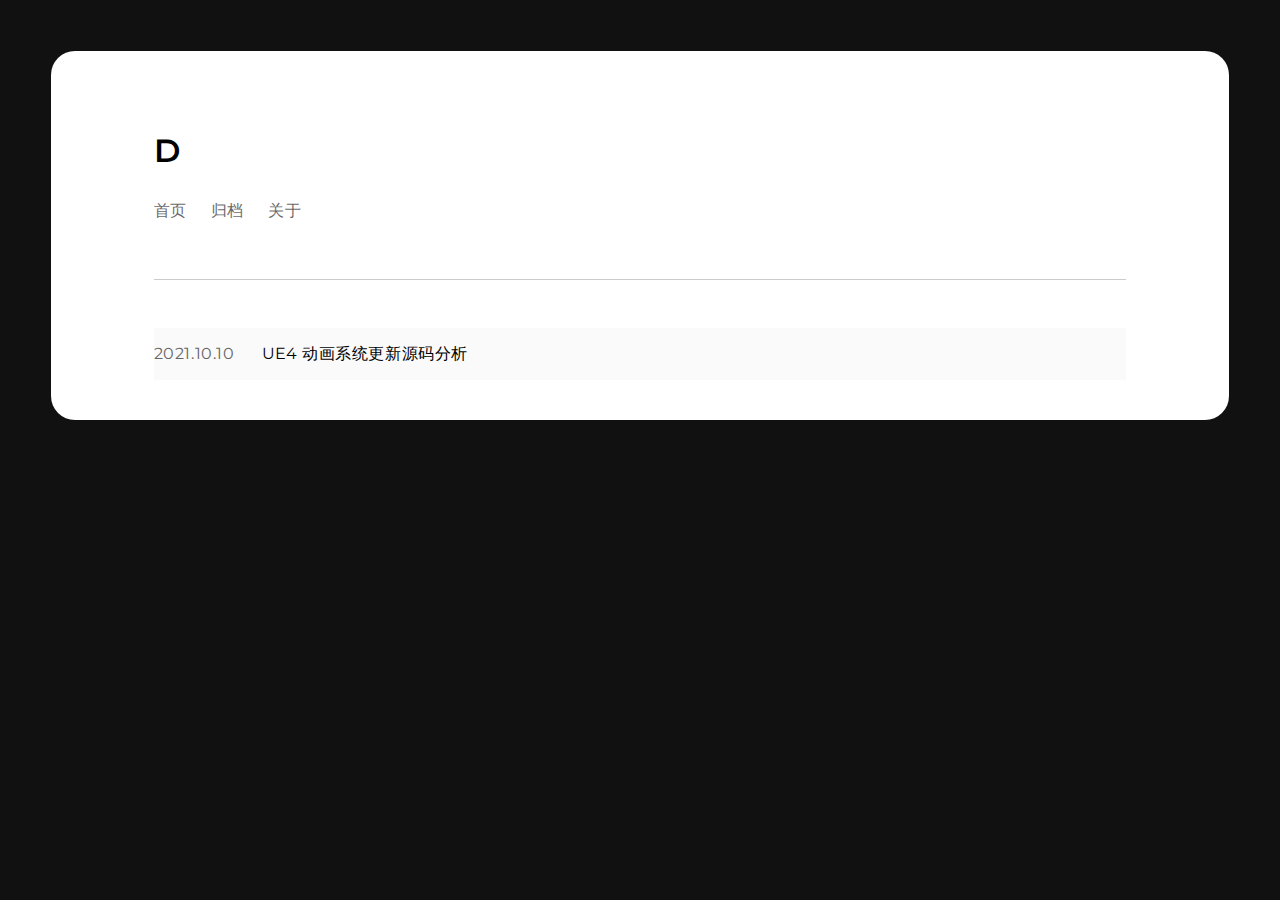
==== archives/index.html @ f332cb79 "Site updated: 2023-10-10 20:12:19" ====
<!DOCTYPE html>
<html>
    <head>
    <meta charset="utf-8">
    <meta content="width=device-width, initial-scale=1.0, maximum-scale=1.0, user-scalable=no, viewport-fit=cover" name="viewport" />
    <link rel="alternate icon" type="image/png" href="/img/favicon.png">
    <title>D | </title>
    
<link rel="stylesheet" href="/css/reset.css">

    
<link rel="stylesheet" href="/css/style.css">

    
<link rel="stylesheet" href="/css/markdown.css">

    
<link rel="stylesheet" href="/css/fonts.css">

<meta name="generator" content="Hexo 6.3.0"></head>
    <body>
        <div class="paper">
            <div class="paper-main">
                
                    <div class="header">
    <a class="logo" href="/">D</a>
    <ul class="nav">
        
        <li><a href="/">首页</a></li>
        
        <li><a href="/archives">归档</a></li>
        
        <li><a href="/about">关于</a></li>
        
    </ul>
</div>
                
                <div class="archive-list">
    <ul class="archive">
        
        <li>
            <span class="archive-date">2021.10.10</span>
            <div class="archive-main">
                <a class="archive-title" href="/2021/10/10/UE4-%E5%8A%A8%E7%94%BB%E7%B3%BB%E7%BB%9F%E6%9B%B4%E6%96%B0%E6%BA%90%E7%A0%81%E5%88%86%E6%9E%90/">UE4 动画系统更新源码分析</a>
                <!-- <a class="read-more" href="/2021/10/10/UE4-%E5%8A%A8%E7%94%BB%E7%B3%BB%E7%BB%9F%E6%9B%B4%E6%96%B0%E6%BA%90%E7%A0%81%E5%88%86%E6%9E%90/"> ... </a> -->
            </div>
        </li>
        
    </ul>
</div>

                <!-- 
<div class="footer">
    <span>Copyright © 2022 D</span>
    <span>Theme Designed By <a target="_blank" href="https://zheli.design/one-paper">這李設計</a></span>
</div>
-->


<link rel="stylesheet" href="/css/a11y-dark.min.css">


<script src="/js/highlight.min.js"></script>


<script src="/js/highlightjs-line-numbers.js"></script>


<script>
    hljs.initHighlightingOnLoad();
    hljs.initLineNumbersOnLoad();
</script>

            </div>
        </div>
    </body>
</html>
---- css/style.css ----
@charset "utf-8";

:root
{
    --font-color-0: #04077e;
    --font-color-1: #000;
    --font-color-2: #666;
    --font-color-3: #aaa;
    --bg-color-1: #eee;
    --line-1: #ccc;
    --line-2: #ddd;
}
p
{
    word-wrap: break-word;
    white-space: pre-wrap;
}

body
{
    font-family: "Montserrat", "SF UI Text", "PingFang SC", "Hiragino Sans GB", "Microsoft YaHei", "Segoe UI", "Helvetica Neue", Helvetica, "Apple Color Emoji", "Segoe UI Emoji", "Segoe UI Symbol", sans-serif;
    font-size: 16px;
    line-height: 1.75;
    letter-spacing: 0.6px;
    color: var(--font-color-2);
    background: #111;
}
a
{
    text-decoration: none;
    color: var(--font-color-1);
}

.paper
{
    padding: 4vw;
}
.paper-main
{
    width: 100%;
    max-width: 1920px;
    margin: 0 auto;
    padding: 72px 8vw 24px;
    background: #fff;
    border-radius: 24px;
    background: #fff;
}

.header
{
    padding-bottom: 48px;
    margin-bottom: 48px;
    border-bottom: 1px solid var(--line-1);
    display: flex;
    flex-direction: row;
    flex-wrap: wrap;
    justify-content: flex-start;
    align-content: center;
}
.logo
{
    font-size: 2rem;
    font-weight: 600;
    color: var(--font-color-1);
    margin-bottom: 16px;
    flex: 0 0 100%;
}
.nav
{
    margin: 0 0 4px;
    flex: 0 0 100%;
    display: flex;
    flex-direction: row;
    flex-wrap: wrap;
    justify-content: flex-start;
    align-content: center;
}
.nav li
{
    padding: 2px 0;
    margin-right: 24px;
}
.nav li:last-of-type
{
    margin-right: 0;
}
.nav li a
{
    color: var(--font-color-1);
    opacity: .6;
    transition: opacity ease-in-out .5s;
}
.nav li a:hover
{
    opacity: 1;
    transition: opacity ease-in-out .5s;
}

.post-header
{
    margin-bottom: 48px;
    display: flex;
    flex-direction: row;
    flex-wrap: wrap;
    justify-content: flex-start;
    align-content: center;
}
.post-header .logo
{
    font-size: 1rem;
}
.post-header .go-home
{
    display: block;
    padding: 10px 20px 8px;
    border-radius: 18px;
    background: #fff;
    border: 1px solid #eee;
    margin: 8px 0;
    transition: background ease-in-out .5s;
}
.post-header .go-home:hover
{
    background: var(--bg-color-1);
    transition: background ease-in-out .5s;
}
.post-header .go-home svg
{
    transform: translateX(0);
    transition: transform ease-in-out .5s;
}
.post-header .go-home:hover svg
{
    transform: translateX(-4px);
    transition: transform ease-in-out .5s;
}

.post-list
{
    display: flex;
    flex-direction: column;
    flex-wrap: wrap;
    justify-content: flex-start;
    align-items: stretch;
}
.post
{
    width: 100%;
    padding-bottom: 48px;
    margin-bottom: 48px;
    border-bottom: 1px dashed var(--line-2);
}
.post-title
{
    display: inline-block;
    font-size: 1.6rem;
    font-weight: 600;
    line-height: 1.5;
    margin-bottom: 12px;
    color: var(--font-color-1);
    /*transition: color ease-in-out .5s;*/
}
.post-title:hover
{
    color: var(--font-color-0);
    transition: color ease-in-out .5s;
}
.post-except
{
    word-break: break-all;
    margin-bottom: 12px;
}
.read-more
{
    padding: 0 4px;
    color: var(--font-color-0);   
}
.read-more:before,
.read-more:after
{
    display: inline-block;
    transition: transform ease-in-out .5s;
}
.read-more:before
{
    content: "{ ";
}
.read-more:after
{
    content: " }";
}
.read-more:hover:before
{
    transform: translateX(-4px);
    transition: transform ease-in-out .25s;
}
.read-more:hover:after
{
    transform: translateX(4px);
    transition: transform ease-in-out .25s;
}
.post-date
{
    font-size: 0.875rem;
    color: var(--font-color-3);
}

.paginator
{
    font-size: 0.875rem;
    width: 100%;
    margin: 0 auto 24px;
    display: flex;
    flex-direction: row;
    flex-wrap: wrap;
    justify-content: space-evenly;
    align-items: center;
}
.paginator *
{
    display: block;
    padding: 8px 16px;
    border-radius: 18px;
    background: #fff;
    border: 1px solid #eee;
}
.paginator .space
{
    display: block;
    padding: 8px 16px;
    border-radius: 18px;
    background: #fff;
    border: none;
}
.paginator a
{
    margin: 4px;
    color: var(--font-color-2);
    transition: color ease-in-out .5s;
}
.paginator a:hover
{
    color: var(--font-color-0);
    transition: color ease-in-out .5s;
}
.paginator .current
{
    color: var(--font-color-0);
    border: 1px solid var(--font-color-0);
}

.footer
{
    padding: 24px 0;
    font-size: 0.875rem;
    color: var(--font-color-3);
    display: flex;
    flex-direction: column;
    flex-wrap: nowrap;
    justify-content: flex-start;
    align-content: center;
}
.footer span
{
    text-align: center;
    margin-bottom: 8px;
}
.footer a
{
    color: var(--font-color-3);
    transition: color ease-in-out .5s;
}
.footer a:hover
{
    color: var(--font-color-0);
    transition: color ease-in-out .5s;
}

.post-main
{
    display: flex;
    flex-direction: row;
    flex-wrap: wrap;
    justify-content: flex-start;
    align-items: center;
    margin-bottom: 24px;
}
.post-main-title
{
    flex: 0 0 100%;
    margin-bottom: 12px;
    font-size: 1.6rem;
    font-weight: 600;
    line-height: 1.5;
    color: var(--font-color-1);
}
.post-meta
{
    font-size: 0.875rem;
    color: var(--font-color-3);
    flex: 0 0 100%;
    margin-bottom: 32px;
}

.archive
{
    display: flex;
    flex-direction: column;
    flex-wrap: wrap;
    justify-content: space-between;
    align-content: normal;
}
.archive li
{
    display: flex;
    flex-direction: row;
    flex-wrap: nowrap;
    justify-content: flex-start;
    align-content: center;
    padding: 12px 0;
}
.archive li:nth-child(odd)
{
    background: #fafafa;
}
.archive li:nth-child(even)
{
    background: #fff;
}
.archive li span
{
    width: 108px;
    color: var(--font-color-2);
}
.archive-main
{
    flex: 0 1 calc( 100% - 108px );
}
.archive-title
{
    color: var(--font-color-1);
    /*transition: color ease-in-out .5s;*/
}
.archive-title:hover
{
    color: var(--font-color-0);
    transition: color ease-in-out .5s;
}
---- css/markdown.css ----
@charset "utf-8";

.post-md
{
    width: 100%;
    font-size: 16px;
    letter-spacing: 0;
}

.post-md h1,
.post-md h2,
.post-md h3,
.post-md h4,
.post-md h5,
.post-md h6
{
    color: var(--font-color-1);
    margin: 12px 0;
}
.post-md h1
{
    font-size: 2.5rem;
    line-height: 1.2;
    padding: 24px 0;
}
.post-md h2
{
    font-size: 2rem;
    line-height: 1.2;
    padding: 20px 0;
}
.post-md h3
{
    font-size: 1.75rem;
    line-height: 1.2;
    padding: 18px 0;
}
.post-md h4
{
    font-size: 1.5rem;
    line-height: 1.2;
    padding: 16px 0;
}
.post-md h5
{
    font-size: 1.25rem;
    line-height: 1.2;
    padding: 14px 0;
}
.post-md h6
{
    font-size: 1.125rem;
    line-height: 1.2;
    padding: 12px 0;
}
.post-md a
{
    color: var(--font-color-2);
    box-shadow: 0 2px 0 var(--line-1);
    transition: color ease-in-out .65s, box-shadow ease-in-out .65s;
}
.post-md a:hover
{
    color: var(--font-color-0);
    box-shadow: 0 2px 0 var(--font-color-0);
    transition: color ease-in-out .65s, box-shadow ease-in-out .65s;
}
.post-md strong
{
    font-weight: 700;
}
.post-md em
{
    font-style: italic;
}
.post-md kbd
{
    padding: 2px 4px;
    border-radius: 2px;
    background: #eee;
    border: 1px solid #ddd;
}
.post-md ol
{
    list-style: decimal;
    padding-left: 24px;
}
.post-md ul
{
    list-style: disc;
    padding-left: 24px;
}
.post-md img
{
    border-radius: 4px;
}
.post-md hr
{
    border: none;
    height: 1px;
    background: var(--line-1);
    margin: 24px 0;
}

.post-md p,
.post-md blockquote
{
    width: 100%;
    margin: 12px 0;
}
.post-md blockquote
{
    border-left: 2px solid var(--line-2);
    padding-left: 12px;
    word-wrap: break-word;
}

.post-md .video-container
{
    background: #000;
    border-radius: 4px;
    overflow: hidden;
}
.post-md iframe,
.post-md .video-container iframe
{
    width: 100%;
    height: 100vh;
    max-height: 360px;
    margin: 12px 0;
}

.post-md>table
{
    width: 100%;
    text-align: left;
    border-spacing: 0;
}
.post-md>table th
{
    padding: 12px 0;
    border-bottom: 2px solid var(--line-1);
}
.post-md>table tr:nth-child(odd) td
{
    padding: 12px 0;
    border-bottom: 1px solid var(--line-1);
    background: #fafafa;
}
.post-md>table tr:nth-child(even) td
{
    padding: 12px 0;
    border-bottom: 1px solid var(--line-1);
    background: #fff;
}

.post-md code
{
    border-radius: 4px;
    background: #2b2b2b;
    padding: 2px 4px;
    color: #f8f8f2;
    font-size: 1rem;
}

.post-md .hljs-ln-numbers
{
    opacity: .5;
    padding-right: 12px;
}
---- css/fonts.css ----
/* montserrat-regular - latin */

@font-face
{
    font-family: "Montserrat";
    font-style: normal;
    font-weight: 400;
    src: local(""),
        url("../fonts/montserrat-v23-latin-regular.woff2") format("woff2"), /* Chrome 26+, Opera 23+, Firefox 39+ */
        url("../fonts/montserrat-v23-latin-regular.woff") format("woff"); /* Chrome 6+, Firefox 3.6+, IE 9+, Safari 5.1+ */
}

/* montserrat-600 - latin */

@font-face
{
    font-family: "Montserrat";
    font-style: normal;
    font-weight: 600;
    src: local(""),
        url("../fonts/montserrat-v23-latin-600.woff2") format("woff2"), /* Chrome 26+, Opera 23+, Firefox 39+ */
        url("../fonts/montserrat-v23-latin-600.woff") format("woff"); /* Chrome 6+, Firefox 3.6+, IE 9+, Safari 5.1+ */
}

/* montserrat-italic - latin */

@font-face
{
    font-family: "Montserrat";
    font-style: italic;
    font-weight: 400;
    src: local(""),
        url("../fonts/montserrat-v23-latin-italic.woff2") format("woff2"), /* Chrome 26+, Opera 23+, Firefox 39+ */
        url("../fonts/montserrat-v23-latin-italic.woff") format("woff"); /* Chrome 6+, Firefox 3.6+, IE 9+, Safari 5.1+ */
}

/* montserrat-600italic - latin */

@font-face
{
    font-family: "Montserrat";
    font-style: italic;
    font-weight: 600;
    src: local(""),
        url("../fonts/montserrat-v23-latin-600italic.woff2") format("woff2"), /* Chrome 26+, Opera 23+, Firefox 39+ */
        url("../fonts/montserrat-v23-latin-600italic.woff") format("woff"); /* Chrome 6+, Firefox 3.6+, IE 9+, Safari 5.1+ */
}
---- css/a11y-dark.min.css ----
pre code.hljs{display:block;overflow-x:auto;padding:1em}code.hljs{padding:3px 5px}/*!
  Theme: a11y-dark
  Author: @ericwbailey
  Maintainer: @ericwbailey

  Based on the Tomorrow Night Eighties theme: https://github.com/isagalaev/highlight.js/blob/master/src/styles/tomorrow-night-eighties.css
*/.hljs{background:#2b2b2b;color:#f8f8f2}.hljs-comment,.hljs-quote{color:#d4d0ab}.hljs-deletion,.hljs-name,.hljs-regexp,.hljs-selector-class,.hljs-selector-id,.hljs-tag,.hljs-template-variable,.hljs-variable{color:#ffa07a}.hljs-built_in,.hljs-link,.hljs-literal,.hljs-meta,.hljs-number,.hljs-params,.hljs-type{color:#f5ab35}.hljs-attribute{color:gold}.hljs-addition,.hljs-bullet,.hljs-string,.hljs-symbol{color:#abe338}.hljs-section,.hljs-title{color:#00e0e0}.hljs-keyword,.hljs-selector-tag{color:#dcc6e0}.hljs-emphasis{font-style:italic}.hljs-strong{font-weight:700}@media screen and (-ms-high-contrast:active){.hljs-addition,.hljs-attribute,.hljs-built_in,.hljs-bullet,.hljs-comment,.hljs-link,.hljs-literal,.hljs-meta,.hljs-number,.hljs-params,.hljs-quote,.hljs-string,.hljs-symbol,.hljs-type{color:highlight}.hljs-keyword,.hljs-selector-tag{font-weight:700}}
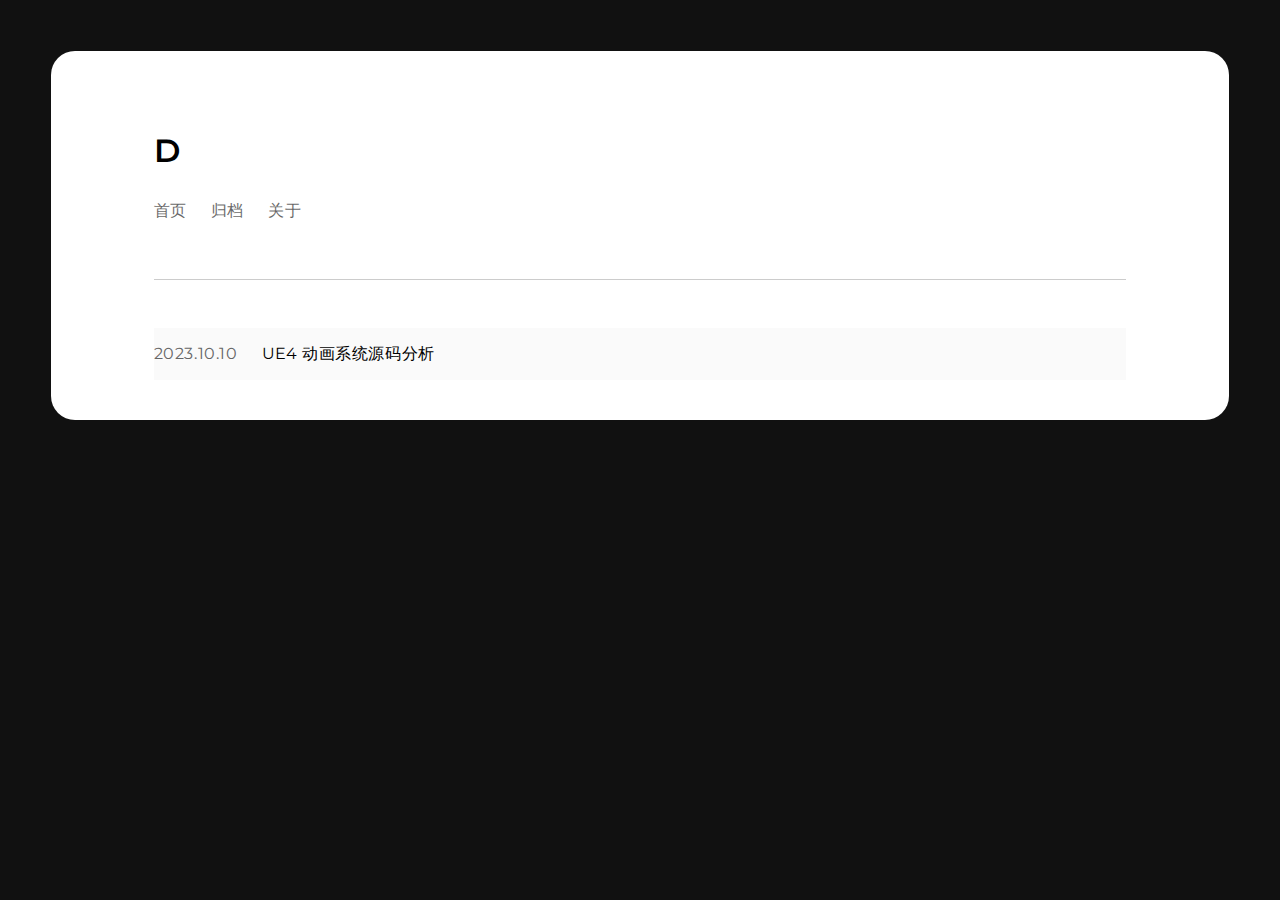
==== commit 319cf896: "Site updated: 2023-10-10 21:02:40" ====
--- a/archives/index.html
+++ b/archives/index.html
@@ -39,10 +39,10 @@
     <ul class="archive">
         
         <li>
-            <span class="archive-date">2021.10.10</span>
+            <span class="archive-date">2023.10.10</span>
             <div class="archive-main">
-                <a class="archive-title" href="/2021/10/10/UE4-%E5%8A%A8%E7%94%BB%E7%B3%BB%E7%BB%9F%E6%9B%B4%E6%96%B0%E6%BA%90%E7%A0%81%E5%88%86%E6%9E%90/">UE4 动画系统更新源码分析</a>
-                <!-- <a class="read-more" href="/2021/10/10/UE4-%E5%8A%A8%E7%94%BB%E7%B3%BB%E7%BB%9F%E6%9B%B4%E6%96%B0%E6%BA%90%E7%A0%81%E5%88%86%E6%9E%90/"> ... </a> -->
+                <a class="archive-title" href="/2023/10/10/UE4-%E5%8A%A8%E7%94%BB%E7%B3%BB%E7%BB%9F%E6%BA%90%E7%A0%81%E5%88%86%E6%9E%90/">UE4 动画系统源码分析</a>
+                <!-- <a class="read-more" href="/2023/10/10/UE4-%E5%8A%A8%E7%94%BB%E7%B3%BB%E7%BB%9F%E6%BA%90%E7%A0%81%E5%88%86%E6%9E%90/"> ... </a> -->
             </div>
         </li>
         
